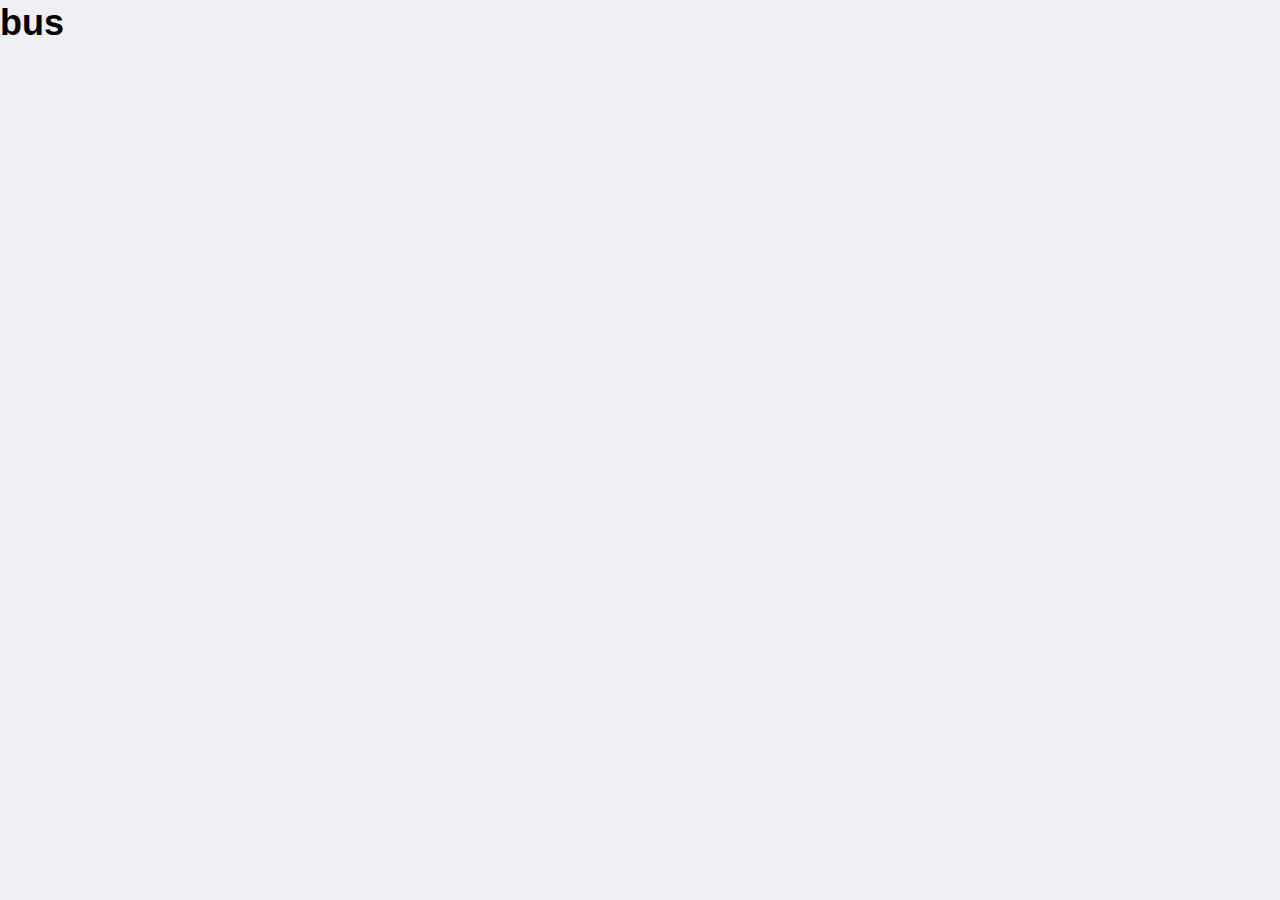
==== html/bus.html @ c78c6c02 "ect,car,light" ====
<!doctype html>
<html>

	<head>
		<meta charset="UTF-8">
		<title></title>
		<meta name="viewport" content="width=device-width,initial-scale=1,minimum-scale=1,maximum-scale=1,user-scalable=no" />
		<link href="../css/mui.min.css" rel="stylesheet" />
	</head>

	<body>
		<h1>bus</h1>
		<script src="../js/mui.min.js"></script>
		<script type="text/javascript">
			mui.init()
		</script>
	</body>

</html>
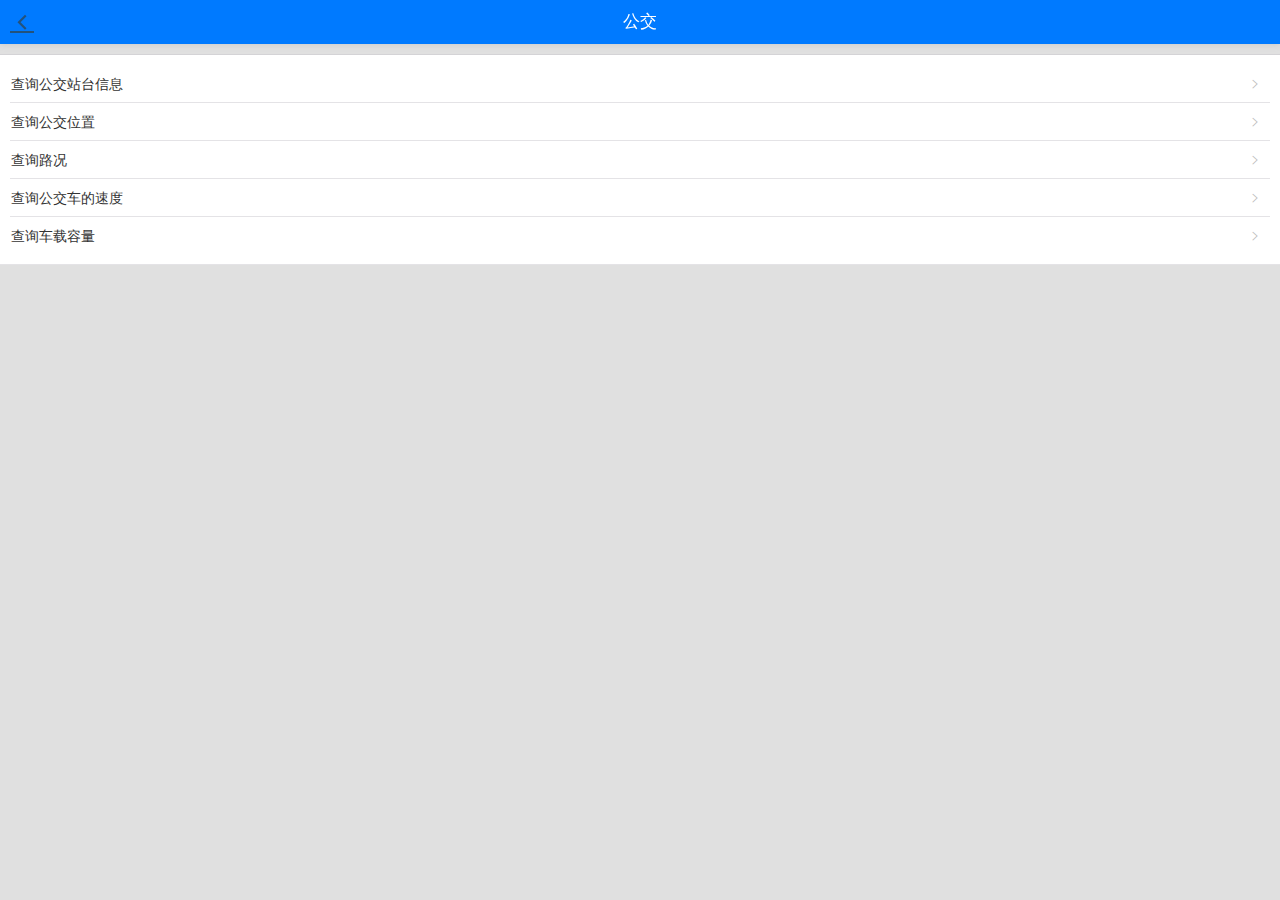
==== commit dc6cbea5: "bus" ====
--- a/html/bus.html
+++ b/html/bus.html
@@ -6,11 +6,131 @@
 		<title></title>
 		<meta name="viewport" content="width=device-width,initial-scale=1,minimum-scale=1,maximum-scale=1,user-scalable=no" />
 		<link href="../css/mui.min.css" rel="stylesheet" />
+		<link rel="stylesheet" type="text/css" href="../css/bootstrap.min.css" />
+		<link rel="stylesheet" type="text/css" href="../css/style.css" />
+		<link rel="stylesheet" type="text/css" href="../css/sub-style.css" />
+		<style type="text/css">
+			#popover0 {
+				height: 120px;
+			}
+			
+			#popover1 {
+				height: 150px;
+			}
+			
+			#popover2 {
+				height: 150px;
+			}
+			
+			#popover4 {
+				height: 150px;
+				margin-top: 160px;
+			}
+		</style>
 	</head>
 
 	<body>
-		<h1>bus</h1>
+		<header class="mui-bar mui-bar-nav">
+			<a class="mui-action-back mui-icon mui-icon-left-nav mui-pull-left"></a>
+			<h1 class="mui-title">公交</h1>
+		</header>
+
+		<div class="control">
+			<ul class="mui-table-view">
+				<li class="mui-table-view-cell">
+					<a href="#popover0" class="mui-navigate-right">
+						查询公交站台信息
+					</a>
+				</li>
+				<li class="mui-table-view-cell">
+					<a href="#popover1" class="mui-navigate-right">
+						查询公交位置
+					</a>
+				</li>
+				<li class="mui-table-view-cell">
+					<a href="#popover2" class="mui-navigate-right">
+						查询路况
+					</a>
+				</li>
+				<li class="mui-table-view-cell">
+					<a class="mui-navigate-right">
+						查询公交车的速度
+					</a>
+				</li>
+				<li class="mui-table-view-cell">
+					<a href="#popover4" class="mui-navigate-right">
+						查询车载容量
+					</a>
+				</li>
+			</ul>
+		</div>
+
+		<div id="popover0" class="mui-popover">
+			<div class="mui-scroll">
+				<p class="popover-title">公交站台信息</p>
+				<div class="popover0">
+					<select class="mui-btn mui-btn-block popover0-select">
+						<option value="item-1">1号站台</option>
+						<option value="item-2">2号站台</option>
+					</select>
+
+					<button type="button" class="mui-btn mui-btn-grey popover0-button">查询</button>
+
+				</div>
+			</div>
+		</div>
+
+		<div id="popover1" class="mui-popover">
+			<div class="mui-scroll">
+				<p class="popover-title">公交位置</p>
+				<div class="popover0">
+					<select class="mui-btn mui-btn-block popover0-select">
+						<option value="item-1">1号公交车</option>
+						<option value="item-2">2号公交车</option>
+					</select>
+
+					<button type="button" class="mui-btn mui-btn-grey popover0-button">查询</button>
+
+					<p><span>1号公交位置：</span><span>close</span></p>
+				</div>
+			</div>
+		</div>
+
+		<div id="popover2" class="mui-popover">
+			<div class="mui-scroll">
+				<p class="popover-title">路况</p>
+				<div class="popover0">
+					<select class="mui-btn mui-btn-block popover0-select">
+						<option value="item-1">1号公路</option>
+						<option value="item-2">2号公路</option>
+					</select>
+
+					<button type="button" class="mui-btn mui-btn-grey popover0-button">查询</button>
+
+					<p><span>1号公路路况：</span><span>close</span></p>
+				</div>
+			</div>
+		</div>
+
+		<div id="popover4" class="mui-popover">
+			<div class="mui-scroll">
+				<p class="popover-title">车载容量</p>
+				<div class="popover0">
+					<select class="mui-btn mui-btn-block popover0-select">
+						<option value="item-1">1号公交车</option>
+						<option value="item-2">2号公交车</option>
+					</select>
+
+					<button type="button" class="mui-btn mui-btn-grey popover0-button">查询</button>
+
+					<p><span>1号公交车车载容量：</span><span>close</span></p>
+				</div>
+			</div>
+		</div>
+
+		<script src="../js/jquery.min.js"></script>
 		<script src="../js/mui.min.js"></script>
+		<script src="../js/bootstrap.min.js"></script>
 		<script type="text/javascript">
 			mui.init()
 		</script>
--- a/css/style.css
+++ b/css/style.css
@@ -0,0 +1,49 @@
+body{
+	background: #E0E0E0;
+}
+
+div {
+	display: block;
+}
+
+li {
+	font-size: 14px;
+}
+
+.mui-bar-nav {
+	background: #007AFF;
+}
+
+.mui-bar-nav h1 {
+	color: white;
+}
+
+.mui-table-view {
+	position: absolute;
+	float: left;
+}
+
+.mui-table-view-cell {
+	padding: 10px 8px;
+}
+
+.mui-table-view-cell:after {
+	left: 0px;
+}
+
+.control {
+	padding: 10px;
+}
+
+.control-div {
+	float: left;
+}
+
+.control-img {
+	width: 100%;
+}
+
+.control-p {
+	text-align: center;
+	margin-top: 5px;
+}--- a/css/sub-style.css
+++ b/css/sub-style.css
@@ -0,0 +1,207 @@
+header>a {
+	color: white;
+}
+
+select {
+	appearance: none;
+	-moz-appearance: none;
+	-webkit-appearance: none;
+	border: 1px solid #000000;
+	background: url(../img/arrow.png) no-repeat scroll right center transparent;
+	padding-right: 14px;
+}
+
+img{
+	width: 1.5em;
+	margin-right: 10px;
+}
+
+select::-ms-expand {
+	display: none;
+}
+
+.control {
+	position: absolute;
+	float: left;
+	width: 100%;
+	top: 45px;
+}
+
+.mui-table-view {
+	width: 100%;
+	padding: 10px;
+	margin-left: -10px;
+}
+
+.mui-popover {
+	position: absolute;
+	background: white;
+}
+
+#popover0 {
+	height: 150px;
+	width: 250px;
+	margin-top: 100px;
+}
+
+.popover0 {
+	position: absolute;
+	width: 100%;
+	padding: 10px;
+}
+
+.popover0-select {
+	width: 60%;
+	float: left;
+	margin-left: 10px;
+}
+
+.popover0-button {
+	width: 25%;
+	float: left;
+	margin-left: 10px;
+	margin-top: 10px;
+}
+
+.popover0 p {
+	float: left;
+	margin-left: 10px;
+}
+
+.popover0 input {
+	width: 60%;
+	float: left;
+	margin-left: 10px;
+}
+
+#popover1 {
+	height: 230px;
+	width: 250px;
+	margin-top: 60px;
+}
+
+.popover1 {
+	position: absolute;
+	width: 100%;
+	padding: 10px;
+}
+
+.popover1-select {
+	width: 90%;
+	float: left;
+	margin-left: 10px;
+}
+
+.popover1 label {
+	margin-left: 10px;
+}
+
+.popover1 button {
+	width: 35%;
+	float: left;
+	margin-left: 10%;
+	margin-top: 10px;
+}
+
+.popover1-button1 {
+	background: #007AFF;
+}
+
+.popover1-button-set {
+	width: 100px;
+	margin-top: 10px;
+	margin-left: 30%;
+	background: #007AFF;
+}
+
+#popover2 {
+	height: 200px;
+	width: 270px;
+	margin-top: 20px;
+}
+
+.popover2 {
+	position: absolute;
+	width: 100%;
+	padding: 10px;
+}
+
+.popover2-radio {
+	width: 90%;
+	height: 50px;
+	float: left;
+	margin-top: 10px;
+}
+
+.popover2-radio>div {
+	position: absolute;
+	width: 40%;
+	float: left;
+}
+
+#radio2 {
+	margin-left: 45%;
+}
+
+.balance {
+	width: 60%;
+	float: left;
+	margin-left: 10px;
+}
+
+.balance p {
+	color: #FF8300;
+}
+
+.popover2 button {
+	width: 35%;
+	float: left;
+	margin-left: 10%;
+	margin-top: 10px;
+}
+
+.popover2-button1 {
+	background: #007AFF;
+}
+
+.popover2-button-set {
+	width: 25%;
+	margin-left: 10px;
+	margin-top: 10px;
+	background: #007AFF;
+}
+
+#popover3 {
+	height: 230px;
+	width: 250px;
+	margin-top: -60px;
+}
+
+.popover3 {
+	position: absolute;
+	width: 100%;
+	padding: 10px;
+}
+
+.popover3-select {
+	width: 60%;
+	float: left;
+	margin-left: 10px;
+}
+
+.popover3-button {
+	width: 25%;
+	float: left;
+	margin-left: 10px;
+	margin-top: 10px;
+}
+
+.mui-popover .mui-popover-arrow:after {
+	width: 0px;
+}
+
+.popover-title {
+	background: white;
+	margin-top: 10px;
+	text-align: center;
+}